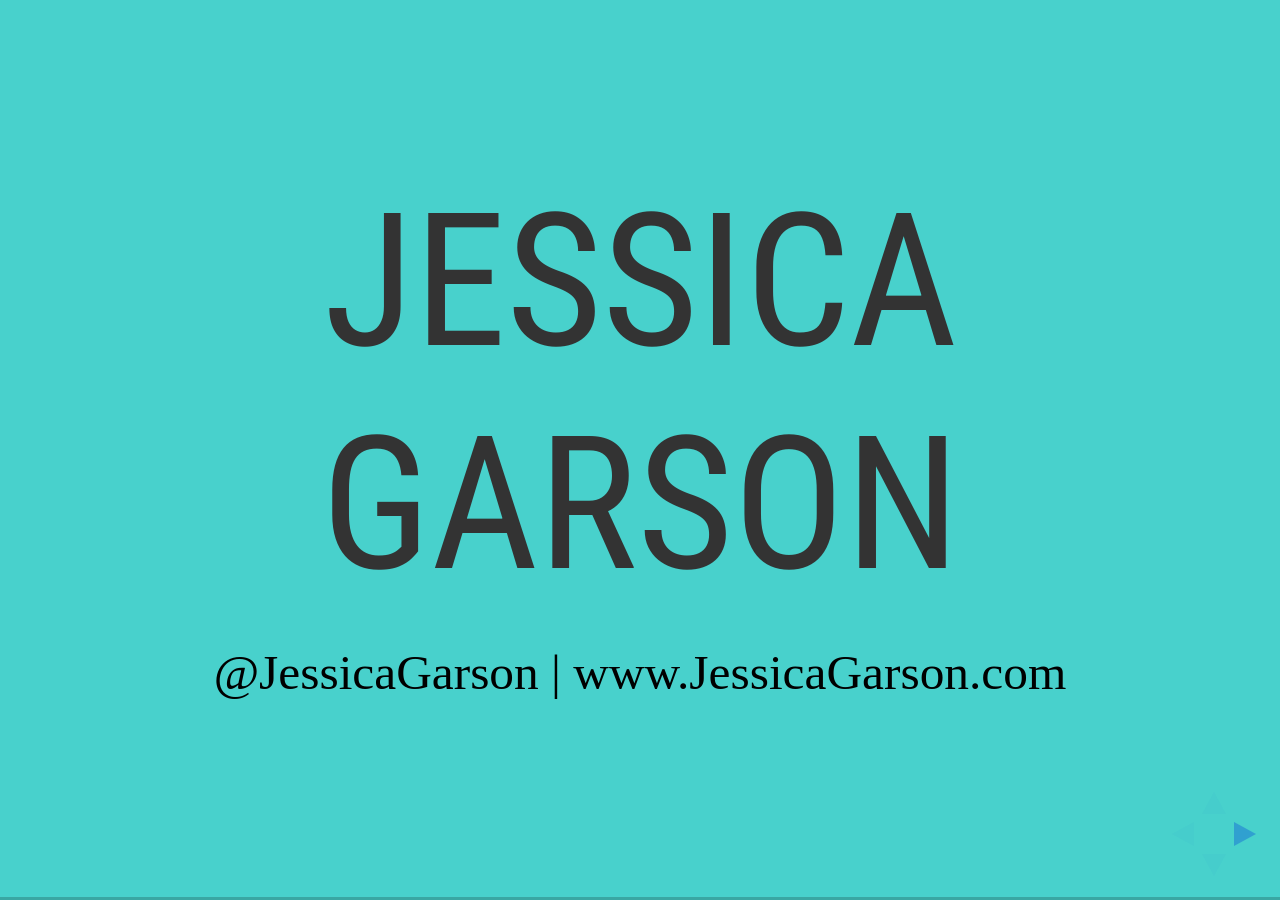
==== index.html @ 6bba65bb "adding slide link" ====
<!doctype html>
<html lang="en">

	<head>
		<meta charset="utf-8">

		<title>Jessica Garson</title>
<!--
		<meta name="description" content="A framework for easily creating beautiful presentations using HTML">
		<meta name="author" content="Hakim El Hattab">

		<meta name="apple-mobile-web-app-capable" content="yes">
		<meta name="apple-mobile-web-app-status-bar-style" content="black-translucent">

		<meta name="viewport" content="width=device-width, initial-scale=1.0, maximum-scale=1.0, user-scalable=no">
-->
		<link rel="stylesheet" href="css/reveal.css">
		<link rel="stylesheet" href="css/theme/solarized.css" id="theme">
		<link rel="stylesheet" type="text/css"
      href="https://fonts.googleapis.com/css?family=Roboto+Condensed">

		<!-- Theme used for syntax highlighting of code -->
		<link rel="stylesheet" href="lib/css/zenburn.css">

		<!-- Printing and PDF exports -->
		<script>
			var link = document.createElement( 'link' );
			link.rel = 'stylesheet';
			link.type = 'text/css';
			link.href = window.location.search.match( /print-pdf/gi ) ? 'css/print/pdf.css' : 'css/print/paper.css';
			document.getElementsByTagName( 'head' )[0].appendChild( link );
		</script>

		<!--[if lt IE 9]>
		<script src="lib/js/html5shiv.js"></script>
		<![endif]-->
	</head>

	<body>

		<div class="reveal">

			<!-- Any section element inside of this container is displayed as a slide -->
			<div class="slides">
				<section>
					<h1>Jessica Garson</h1>
					<p>
						<ahref="http://twitter.com/JessicaGarson">@JessicaGarson</a>
						<ahref="http://www.JessicaGarson.com">| www.JessicaGarson.com</a></small>
					</p>
				</section>

				<section>
					<h2>Slides</h2>
					<p>
						<ahref="http://jessicagarson.com/Hopkins_Talk_Feb_21/#/"
						>Slides</a>					
					</p>
				</section>

				<section>
					<h2>How Did I Get Started Writing Code</h2>
					<p>
						I learned how to code when some messy data came into my life. After that moment I decided that I wanted to write code.
					</p>
					<p>
					<img alt="Messy Data" src="./img/messy.gif">
				</p>
				</section>

				<section>
					<h3>I Tried to Learn How to Code on my Own</h3>
					<p>
						<img alt="Sad" src="./img/saddness.gif">
					</p>
				</section>

				<section>
					<h3> It Wasn't Until I Found My Community That Things Started Looking Up </h3>
					<p>
						<img alt="Friendship" src="./img/friendship.gif">
					</p>
				</section>

				<section>
					<h3>Now I'm Software Engineer </h3>
					<p>
						<img alt="code" src="./img/code.gif">
					</p>
				</section>

				<section>
					<h3> That's the Coolest Thing About DC </h3>
					<p>
						<img alt="Cool" src="./img/dciscool.png">
					</p>
				</section>

				<section>
					<h3> Hear Me Code </h3>
					<p> https://hearmecode.com/ </p>
					<p>
						<img alt="Hear Me Code" src="./img/hearmecode.png">
					</p>
				</section>

				<section>
					<h3> Hack and Tell </h3>
					<p>http://dc.hackandtell.org/</p>
					<p>
						<img alt="Hack and Tell" src="./img/hackandtell.png">
					</p>
				</section>

				<section>
					<h3>Tech Lady Hackathon</h3>
					<p>http://techladyhackathon.org/</p>
					<p>
						<img alt="tech lady" src="./img/techlady.png">
					</p>
				</section>

				<section>
					<h3>What's My Function</h3>
					<p> Issue # 2 - http://bit.ly/whatsmyfunctionzine</p>
					<p> Issue # 3 - http://bit.ly/WMFPersonalSite</p>
						<img alt="What's my Function" src="./img/whatsmyfunction.png">
				</section>

				<section>
					<h3>Keep In Touch With Me</h3>
					<p> Jessica.Garson@gmail.com</p>
				</section>


			</div>
		</div>

		<script src="lib/js/head.min.js"></script>
		<script src="js/reveal.js"></script>

		<script>
			// More info https://github.com/hakimel/reveal.js#configuration
			Reveal.initialize({
				controls: true,
				progress: true,
				history: true,
				center: true,
				transition: 'slide', // none/fade/slide/convex/concave/zoom
				// More info https://github.com/hakimel/reveal.js#dependencies
				dependencies: [
					{ src: 'lib/js/classList.js', condition: function() { return !document.body.classList; } },
					{ src: 'plugin/markdown/marked.js', condition: function() { return !!document.querySelector( '[data-markdown]' ); } },
					{ src: 'plugin/markdown/markdown.js', condition: function() { return !!document.querySelector( '[data-markdown]' ); } },
					{ src: 'plugin/highlight/highlight.js', async: true, callback: function() { hljs.initHighlightingOnLoad(); } },
					{ src: 'plugin/zoom-js/zoom.js', async: true },
					{ src: 'plugin/notes/notes.js', async: true }
				]
			});
		</script>

	</body>
</html>
---- css/reveal.css ----
/*!
 * reveal.js
 * http://lab.hakim.se/reveal-js
 * MIT licensed
 *
 * Copyright (C) 2016 Hakim El Hattab, http://hakim.se
 */
/*********************************************
 * RESET STYLES
 *********************************************/
html, body, .reveal div, .reveal span, .reveal applet, .reveal object, .reveal iframe,
.reveal h1, .reveal h2, .reveal h3, .reveal h4, .reveal h5, .reveal h6, .reveal p, .reveal blockquote, .reveal pre,
.reveal a, .reveal abbr, .reveal acronym, .reveal address, .reveal big, .reveal cite, .reveal code,
.reveal del, .reveal dfn, .reveal em, .reveal img, .reveal ins, .reveal kbd, .reveal q, .reveal s, .reveal samp,
.reveal small, .reveal strike, .reveal strong, .reveal sub, .reveal sup, .reveal tt, .reveal var,
.reveal b, .reveal u, .reveal center,
.reveal dl, .reveal dt, .reveal dd, .reveal ol, .reveal ul, .reveal li,
.reveal fieldset, .reveal form, .reveal label, .reveal legend,
.reveal table, .reveal caption, .reveal tbody, .reveal tfoot, .reveal thead, .reveal tr, .reveal th, .reveal td,
.reveal article, .reveal aside, .reveal canvas, .reveal details, .reveal embed,
.reveal figure, .reveal figcaption, .reveal footer, .reveal header, .reveal hgroup,
.reveal menu, .reveal nav, .reveal output, .reveal ruby, .reveal section, .reveal summary,
.reveal time, .reveal mark, .reveal audio, .reveal video {
  margin: 0;
  padding: 0;
  border: 0;
  font-size: 100%;
  font: inherit;
  vertical-align: baseline; }

.reveal article, .reveal aside, .reveal details, .reveal figcaption, .reveal figure,
.reveal footer, .reveal header, .reveal hgroup, .reveal menu, .reveal nav, .reveal section {
  display: block; }

/*********************************************
 * GLOBAL STYLES
 *********************************************/
html,
body {
  width: 100%;
  height: 100%;
  overflow: hidden; }

body {
  position: relative;
  line-height: 1;
  background-color: #fff;
  color: #000; }

/*********************************************
 * VIEW FRAGMENTS
 *********************************************/
.reveal .slides section .fragment {
  opacity: 0;
  visibility: hidden;
  -webkit-transition: all .2s ease;
          transition: all .2s ease; }
  .reveal .slides section .fragment.visible {
    opacity: 1;
    visibility: inherit; }

.reveal .slides section .fragment.grow {
  opacity: 1;
  visibility: inherit; }
  .reveal .slides section .fragment.grow.visible {
    -webkit-transform: scale(1.3);
            transform: scale(1.3); }

.reveal .slides section .fragment.shrink {
  opacity: 1;
  visibility: inherit; }
  .reveal .slides section .fragment.shrink.visible {
    -webkit-transform: scale(0.7);
            transform: scale(0.7); }

.reveal .slides section .fragment.zoom-in {
  -webkit-transform: scale(0.1);
          transform: scale(0.1); }
  .reveal .slides section .fragment.zoom-in.visible {
    -webkit-transform: none;
            transform: none; }

.reveal .slides section .fragment.fade-out {
  opacity: 1;
  visibility: inherit; }
  .reveal .slides section .fragment.fade-out.visible {
    opacity: 0;
    visibility: hidden; }

.reveal .slides section .fragment.semi-fade-out {
  opacity: 1;
  visibility: inherit; }
  .reveal .slides section .fragment.semi-fade-out.visible {
    opacity: 0.5;
    visibility: inherit; }

.reveal .slides section .fragment.strike {
  opacity: 1;
  visibility: inherit; }
  .reveal .slides section .fragment.strike.visible {
    text-decoration: line-through; }

.reveal .slides section .fragment.fade-up {
  -webkit-transform: translate(0, 20%);
          transform: translate(0, 20%); }
  .reveal .slides section .fragment.fade-up.visible {
    -webkit-transform: translate(0, 0);
            transform: translate(0, 0); }

.reveal .slides section .fragment.fade-down {
  -webkit-transform: translate(0, -20%);
          transform: translate(0, -20%); }
  .reveal .slides section .fragment.fade-down.visible {
    -webkit-transform: translate(0, 0);
            transform: translate(0, 0); }

.reveal .slides section .fragment.fade-right {
  -webkit-transform: translate(-20%, 0);
          transform: translate(-20%, 0); }
  .reveal .slides section .fragment.fade-right.visible {
    -webkit-transform: translate(0, 0);
            transform: translate(0, 0); }

.reveal .slides section .fragment.fade-left {
  -webkit-transform: translate(20%, 0);
          transform: translate(20%, 0); }
  .reveal .slides section .fragment.fade-left.visible {
    -webkit-transform: translate(0, 0);
            transform: translate(0, 0); }

.reveal .slides section .fragment.current-visible {
  opacity: 0;
  visibility: hidden; }
  .reveal .slides section .fragment.current-visible.current-fragment {
    opacity: 1;
    visibility: inherit; }

.reveal .slides section .fragment.highlight-red,
.reveal .slides section .fragment.highlight-current-red,
.reveal .slides section .fragment.highlight-green,
.reveal .slides section .fragment.highlight-current-green,
.reveal .slides section .fragment.highlight-blue,
.reveal .slides section .fragment.highlight-current-blue {
  opacity: 1;
  visibility: inherit; }

.reveal .slides section .fragment.highlight-red.visible {
  color: #ff2c2d; }

.reveal .slides section .fragment.highlight-green.visible {
  color: #17ff2e; }

.reveal .slides section .fragment.highlight-blue.visible {
  color: #1b91ff; }

.reveal .slides section .fragment.highlight-current-red.current-fragment {
  color: #ff2c2d; }

.reveal .slides section .fragment.highlight-current-green.current-fragment {
  color: #17ff2e; }

.reveal .slides section .fragment.highlight-current-blue.current-fragment {
  color: #1b91ff; }

/*********************************************
 * DEFAULT ELEMENT STYLES
 *********************************************/
/* Fixes issue in Chrome where italic fonts did not appear when printing to PDF */
.reveal:after {
  content: '';
  font-style: italic; }

.reveal iframe {
  z-index: 1; }

/** Prevents layering issues in certain browser/transition combinations */
.reveal a {
  position: relative; }

.reveal .stretch {
  max-width: none;
  max-height: none; }

.reveal pre.stretch code {
  height: 100%;
  max-height: 100%;
  box-sizing: border-box; }

/*********************************************
 * CONTROLS
 *********************************************/
.reveal .controls {
  display: none;
  position: fixed;
  width: 110px;
  height: 110px;
  z-index: 30;
  right: 10px;
  bottom: 10px;
  -webkit-user-select: none; }

.reveal .controls button {
  padding: 0;
  position: absolute;
  opacity: 0.05;
  width: 0;
  height: 0;
  background-color: transparent;
  border: 12px solid transparent;
  -webkit-transform: scale(0.9999);
          transform: scale(0.9999);
  -webkit-transition: all 0.2s ease;
          transition: all 0.2s ease;
  -webkit-appearance: none;
  -webkit-tap-highlight-color: transparent; }

.reveal .controls .enabled {
  opacity: 0.7;
  cursor: pointer; }

.reveal .controls .enabled:active {
  margin-top: 1px; }

.reveal .controls .navigate-left {
  top: 42px;
  border-right-width: 22px;
  border-right-color: #000; }

.reveal .controls .navigate-left.fragmented {
  opacity: 0.3; }

.reveal .controls .navigate-right {
  left: 74px;
  top: 42px;
  border-left-width: 22px;
  border-left-color: #000; }

.reveal .controls .navigate-right.fragmented {
  opacity: 0.3; }

.reveal .controls .navigate-up {
  left: 42px;
  border-bottom-width: 22px;
  border-bottom-color: #000; }

.reveal .controls .navigate-up.fragmented {
  opacity: 0.3; }

.reveal .controls .navigate-down {
  left: 42px;
  top: 74px;
  border-top-width: 22px;
  border-top-color: #000; }

.reveal .controls .navigate-down.fragmented {
  opacity: 0.3; }

/*********************************************
 * PROGRESS BAR
 *********************************************/
.reveal .progress {
  position: fixed;
  display: none;
  height: 3px;
  width: 100%;
  bottom: 0;
  left: 0;
  z-index: 10;
  background-color: rgba(0, 0, 0, 0.2); }

.reveal .progress:after {
  content: '';
  display: block;
  position: absolute;
  height: 20px;
  width: 100%;
  top: -20px; }

.reveal .progress span {
  display: block;
  height: 100%;
  width: 0px;
  background-color: #000;
  -webkit-transition: width 800ms cubic-bezier(0.26, 0.86, 0.44, 0.985);
          transition: width 800ms cubic-bezier(0.26, 0.86, 0.44, 0.985); }

/*********************************************
 * SLIDE NUMBER
 *********************************************/
.reveal .slide-number {
  position: fixed;
  display: block;
  right: 8px;
  bottom: 8px;
  z-index: 31;
  font-family: Helvetica, sans-serif;
  font-size: 12px;
  line-height: 1;
  color: #fff;
  background-color: rgba(0, 0, 0, 0.4);
  padding: 5px; }

.reveal .slide-number-delimiter {
  margin: 0 3px; }

/*********************************************
 * SLIDES
 *********************************************/
.reveal {
  position: relative;
  width: 100%;
  height: 100%;
  overflow: hidden;
  -ms-touch-action: none;
      touch-action: none; }

.reveal .slides {
  position: absolute;
  width: 100%;
  height: 100%;
  top: 0;
  right: 0;
  bottom: 0;
  left: 0;
  margin: auto;
  overflow: visible;
  z-index: 1;
  text-align: center;
  -webkit-perspective: 600px;
          perspective: 600px;
  -webkit-perspective-origin: 50% 40%;
          perspective-origin: 50% 40%; }

.reveal .slides > section {
  -ms-perspective: 600px; }

.reveal .slides > section,
.reveal .slides > section > section {
  display: none;
  position: absolute;
  width: 100%;
  padding: 20px 0px;
  z-index: 10;
  -webkit-transform-style: flat;
          transform-style: flat;
  -webkit-transition: -webkit-transform-origin 800ms cubic-bezier(0.26, 0.86, 0.44, 0.985), -webkit-transform 800ms cubic-bezier(0.26, 0.86, 0.44, 0.985), visibility 800ms cubic-bezier(0.26, 0.86, 0.44, 0.985), opacity 800ms cubic-bezier(0.26, 0.86, 0.44, 0.985);
          transition: transform-origin 800ms cubic-bezier(0.26, 0.86, 0.44, 0.985), transform 800ms cubic-bezier(0.26, 0.86, 0.44, 0.985), visibility 800ms cubic-bezier(0.26, 0.86, 0.44, 0.985), opacity 800ms cubic-bezier(0.26, 0.86, 0.44, 0.985); }

/* Global transition speed settings */
.reveal[data-transition-speed="fast"] .slides section {
  -webkit-transition-duration: 400ms;
          transition-duration: 400ms; }

.reveal[data-transition-speed="slow"] .slides section {
  -webkit-transition-duration: 1200ms;
          transition-duration: 1200ms; }

/* Slide-specific transition speed overrides */
.reveal .slides section[data-transition-speed="fast"] {
  -webkit-transition-duration: 400ms;
          transition-duration: 400ms; }

.reveal .slides section[data-transition-speed="slow"] {
  -webkit-transition-duration: 1200ms;
          transition-duration: 1200ms; }

.reveal .slides > section.stack {
  padding-top: 0;
  padding-bottom: 0; }

.reveal .slides > section.present,
.reveal .slides > section > section.present {
  display: block;
  z-index: 11;
  opacity: 1; }

.reveal.center,
.reveal.center .slides,
.reveal.center .slides section {
  min-height: 0 !important; }

/* Don't allow interaction with invisible slides */
.reveal .slides > section.future,
.reveal .slides > section > section.future,
.reveal .slides > section.past,
.reveal .slides > section > section.past {
  pointer-events: none; }

.reveal.overview .slides > section,
.reveal.overview .slides > section > section {
  pointer-events: auto; }

.reveal .slides > section.past,
.reveal .slides > section.future,
.reveal .slides > section > section.past,
.reveal .slides > section > section.future {
  opacity: 0; }

/*********************************************
 * Mixins for readability of transitions
 *********************************************/
/*********************************************
 * SLIDE TRANSITION
 * Aliased 'linear' for backwards compatibility
 *********************************************/
.reveal.slide section {
  -webkit-backface-visibility: hidden;
          backface-visibility: hidden; }

.reveal .slides > section[data-transition=slide].past,
.reveal .slides > section[data-transition~=slide-out].past,
.reveal.slide .slides > section:not([data-transition]).past {
  -webkit-transform: translate(-150%, 0);
          transform: translate(-150%, 0); }

.reveal .slides > section[data-transition=slide].future,
.reveal .slides > section[data-transition~=slide-in].future,
.reveal.slide .slides > section:not([data-transition]).future {
  -webkit-transform: translate(150%, 0);
          transform: translate(150%, 0); }

.reveal .slides > section > section[data-transition=slide].past,
.reveal .slides > section > section[data-transition~=slide-out].past,
.reveal.slide .slides > section > section:not([data-transition]).past {
  -webkit-transform: translate(0, -150%);
          transform: translate(0, -150%); }

.reveal .slides > section > section[data-transition=slide].future,
.reveal .slides > section > section[data-transition~=slide-in].future,
.reveal.slide .slides > section > section:not([data-transition]).future {
  -webkit-transform: translate(0, 150%);
          transform: translate(0, 150%); }

.reveal.linear section {
  -webkit-backface-visibility: hidden;
          backface-visibility: hidden; }

.reveal .slides > section[data-transition=linear].past,
.reveal .slides > section[data-transition~=linear-out].past,
.reveal.linear .slides > section:not([data-transition]).past {
  -webkit-transform: translate(-150%, 0);
          transform: translate(-150%, 0); }

.reveal .slides > section[data-transition=linear].future,
.reveal .slides > section[data-transition~=linear-in].future,
.reveal.linear .slides > section:not([data-transition]).future {
  -webkit-transform: translate(150%, 0);
          transform: translate(150%, 0); }

.reveal .slides > section > section[data-transition=linear].past,
.reveal .slides > section > section[data-transition~=linear-out].past,
.reveal.linear .slides > section > section:not([data-transition]).past {
  -webkit-transform: translate(0, -150%);
          transform: translate(0, -150%); }

.reveal .slides > section > section[data-transition=linear].future,
.reveal .slides > section > section[data-transition~=linear-in].future,
.reveal.linear .slides > section > section:not([data-transition]).future {
  -webkit-transform: translate(0, 150%);
          transform: translate(0, 150%); }

/*********************************************
 * CONVEX TRANSITION
 * Aliased 'default' for backwards compatibility
 *********************************************/
.reveal .slides section[data-transition=default].stack,
.reveal.default .slides section.stack {
  -webkit-transform-style: preserve-3d;
          transform-style: preserve-3d; }

.reveal .slides > section[data-transition=default].past,
.reveal .slides > section[data-transition~=default-out].past,
.reveal.default .slides > section:not([data-transition]).past {
  -webkit-transform: translate3d(-100%, 0, 0) rotateY(-90deg) translate3d(-100%, 0, 0);
          transform: translate3d(-100%, 0, 0) rotateY(-90deg) translate3d(-100%, 0, 0); }

.reveal .slides > section[data-transition=default].future,
.reveal .slides > section[data-transition~=default-in].future,
.reveal.default .slides > section:not([data-transition]).future {
  -webkit-transform: translate3d(100%, 0, 0) rotateY(90deg) translate3d(100%, 0, 0);
          transform: translate3d(100%, 0, 0) rotateY(90deg) translate3d(100%, 0, 0); }

.reveal .slides > section > section[data-transition=default].past,
.reveal .slides > section > section[data-transition~=default-out].past,
.reveal.default .slides > section > section:not([data-transition]).past {
  -webkit-transform: translate3d(0, -300px, 0) rotateX(70deg) translate3d(0, -300px, 0);
          transform: translate3d(0, -300px, 0) rotateX(70deg) translate3d(0, -300px, 0); }

.reveal .slides > section > section[data-transition=default].future,
.reveal .slides > section > section[data-transition~=default-in].future,
.reveal.default .slides > section > section:not([data-transition]).future {
  -webkit-transform: translate3d(0, 300px, 0) rotateX(-70deg) translate3d(0, 300px, 0);
          transform: translate3d(0, 300px, 0) rotateX(-70deg) translate3d(0, 300px, 0); }

.reveal .slides section[data-transition=convex].stack,
.reveal.convex .slides section.stack {
  -webkit-transform-style: preserve-3d;
          transform-style: preserve-3d; }

.reveal .slides > section[data-transition=convex].past,
.reveal .slides > section[data-transition~=convex-out].past,
.reveal.convex .slides > section:not([data-transition]).past {
  -webkit-transform: translate3d(-100%, 0, 0) rotateY(-90deg) translate3d(-100%, 0, 0);
          transform: translate3d(-100%, 0, 0) rotateY(-90deg) translate3d(-100%, 0, 0); }

.reveal .slides > section[data-transition=convex].future,
.reveal .slides > section[data-transition~=convex-in].future,
.reveal.convex .slides > section:not([data-transition]).future {
  -webkit-transform: translate3d(100%, 0, 0) rotateY(90deg) translate3d(100%, 0, 0);
          transform: translate3d(100%, 0, 0) rotateY(90deg) translate3d(100%, 0, 0); }

.reveal .slides > section > section[data-transition=convex].past,
.reveal .slides > section > section[data-transition~=convex-out].past,
.reveal.convex .slides > section > section:not([data-transition]).past {
  -webkit-transform: translate3d(0, -300px, 0) rotateX(70deg) translate3d(0, -300px, 0);
          transform: translate3d(0, -300px, 0) rotateX(70deg) translate3d(0, -300px, 0); }

.reveal .slides > section > section[data-transition=convex].future,
.reveal .slides > section > section[data-transition~=convex-in].future,
.reveal.convex .slides > section > section:not([data-transition]).future {
  -webkit-transform: translate3d(0, 300px, 0) rotateX(-70deg) translate3d(0, 300px, 0);
          transform: translate3d(0, 300px, 0) rotateX(-70deg) translate3d(0, 300px, 0); }

/*********************************************
 * CONCAVE TRANSITION
 *********************************************/
.reveal .slides section[data-transition=concave].stack,
.reveal.concave .slides section.stack {
  -webkit-transform-style: preserve-3d;
          transform-style: preserve-3d; }

.reveal .slides > section[data-transition=concave].past,
.reveal .slides > section[data-transition~=concave-out].past,
.reveal.concave .slides > section:not([data-transition]).past {
  -webkit-transform: translate3d(-100%, 0, 0) rotateY(90deg) translate3d(-100%, 0, 0);
          transform: translate3d(-100%, 0, 0) rotateY(90deg) translate3d(-100%, 0, 0); }

.reveal .slides > section[data-transition=concave].future,
.reveal .slides > section[data-transition~=concave-in].future,
.reveal.concave .slides > section:not([data-transition]).future {
  -webkit-transform: translate3d(100%, 0, 0) rotateY(-90deg) translate3d(100%, 0, 0);
          transform: translate3d(100%, 0, 0) rotateY(-90deg) translate3d(100%, 0, 0); }

.reveal .slides > section > section[data-transition=concave].past,
.reveal .slides > section > section[data-transition~=concave-out].past,
.reveal.concave .slides > section > section:not([data-transition]).past {
  -webkit-transform: translate3d(0, -80%, 0) rotateX(-70deg) translate3d(0, -80%, 0);
          transform: translate3d(0, -80%, 0) rotateX(-70deg) translate3d(0, -80%, 0); }

.reveal .slides > section > section[data-transition=concave].future,
.reveal .slides > section > section[data-transition~=concave-in].future,
.reveal.concave .slides > section > section:not([data-transition]).future {
  -webkit-transform: translate3d(0, 80%, 0) rotateX(70deg) translate3d(0, 80%, 0);
          transform: translate3d(0, 80%, 0) rotateX(70deg) translate3d(0, 80%, 0); }

/*********************************************
 * ZOOM TRANSITION
 *********************************************/
.reveal .slides section[data-transition=zoom],
.reveal.zoom .slides section:not([data-transition]) {
  -webkit-transition-timing-function: ease;
          transition-timing-function: ease; }

.reveal .slides > section[data-transition=zoom].past,
.reveal .slides > section[data-transition~=zoom-out].past,
.reveal.zoom .slides > section:not([data-transition]).past {
  visibility: hidden;
  -webkit-transform: scale(16);
          transform: scale(16); }

.reveal .slides > section[data-transition=zoom].future,
.reveal .slides > section[data-transition~=zoom-in].future,
.reveal.zoom .slides > section:not([data-transition]).future {
  visibility: hidden;
  -webkit-transform: scale(0.2);
          transform: scale(0.2); }

.reveal .slides > section > section[data-transition=zoom].past,
.reveal .slides > section > section[data-transition~=zoom-out].past,
.reveal.zoom .slides > section > section:not([data-transition]).past {
  -webkit-transform: translate(0, -150%);
          transform: translate(0, -150%); }

.reveal .slides > section > section[data-transition=zoom].future,
.reveal .slides > section > section[data-transition~=zoom-in].future,
.reveal.zoom .slides > section > section:not([data-transition]).future {
  -webkit-transform: translate(0, 150%);
          transform: translate(0, 150%); }

/*********************************************
 * CUBE TRANSITION
 *********************************************/
.reveal.cube .slides {
  -webkit-perspective: 1300px;
          perspective: 1300px; }

.reveal.cube .slides section {
  padding: 30px;
  min-height: 700px;
  -webkit-backface-visibility: hidden;
          backface-visibility: hidden;
  box-sizing: border-box;
  -webkit-transform-style: preserve-3d;
          transform-style: preserve-3d; }

.reveal.center.cube .slides section {
  min-height: 0; }

.reveal.cube .slides section:not(.stack):before {
  content: '';
  position: absolute;
  display: block;
  width: 100%;
  height: 100%;
  left: 0;
  top: 0;
  background: rgba(0, 0, 0, 0.1);
  border-radius: 4px;
  -webkit-transform: translateZ(-20px);
          transform: translateZ(-20px); }

.reveal.cube .slides section:not(.stack):after {
  content: '';
  position: absolute;
  display: block;
  width: 90%;
  height: 30px;
  left: 5%;
  bottom: 0;
  background: none;
  z-index: 1;
  border-radius: 4px;
  box-shadow: 0px 95px 25px rgba(0, 0, 0, 0.2);
  -webkit-transform: translateZ(-90px) rotateX(65deg);
          transform: translateZ(-90px) rotateX(65deg); }

.reveal.cube .slides > section.stack {
  padding: 0;
  background: none; }

.reveal.cube .slides > section.past {
  -webkit-transform-origin: 100% 0%;
          transform-origin: 100% 0%;
  -webkit-transform: translate3d(-100%, 0, 0) rotateY(-90deg);
          transform: translate3d(-100%, 0, 0) rotateY(-90deg); }

.reveal.cube .slides > section.future {
  -webkit-transform-origin: 0% 0%;
          transform-origin: 0% 0%;
  -webkit-transform: translate3d(100%, 0, 0) rotateY(90deg);
          transform: translate3d(100%, 0, 0) rotateY(90deg); }

.reveal.cube .slides > section > section.past {
  -webkit-transform-origin: 0% 100%;
          transform-origin: 0% 100%;
  -webkit-transform: translate3d(0, -100%, 0) rotateX(90deg);
          transform: translate3d(0, -100%, 0) rotateX(90deg); }

.reveal.cube .slides > section > section.future {
  -webkit-transform-origin: 0% 0%;
          transform-origin: 0% 0%;
  -webkit-transform: translate3d(0, 100%, 0) rotateX(-90deg);
          transform: translate3d(0, 100%, 0) rotateX(-90deg); }

/*********************************************
 * PAGE TRANSITION
 *********************************************/
.reveal.page .slides {
  -webkit-perspective-origin: 0% 50%;
          perspective-origin: 0% 50%;
  -webkit-perspective: 3000px;
          perspective: 3000px; }

.reveal.page .slides section {
  padding: 30px;
  min-height: 700px;
  box-sizing: border-box;
  -webkit-transform-style: preserve-3d;
          transform-style: preserve-3d; }

.reveal.page .slides section.past {
  z-index: 12; }

.reveal.page .slides section:not(.stack):before {
  content: '';
  position: absolute;
  display: block;
  width: 100%;
  height: 100%;
  left: 0;
  top: 0;
  background: rgba(0, 0, 0, 0.1);
  -webkit-transform: translateZ(-20px);
          transform: translateZ(-20px); }

.reveal.page .slides section:not(.stack):after {
  content: '';
  position: absolute;
  display: block;
  width: 90%;
  height: 30px;
  left: 5%;
  bottom: 0;
  background: none;
  z-index: 1;
  border-radius: 4px;
  box-shadow: 0px 95px 25px rgba(0, 0, 0, 0.2);
  -webkit-transform: translateZ(-90px) rotateX(65deg); }

.reveal.page .slides > section.stack {
  padding: 0;
  background: none; }

.reveal.page .slides > section.past {
  -webkit-transform-origin: 0% 0%;
          transform-origin: 0% 0%;
  -webkit-transform: translate3d(-40%, 0, 0) rotateY(-80deg);
          transform: translate3d(-40%, 0, 0) rotateY(-80deg); }

.reveal.page .slides > section.future {
  -webkit-transform-origin: 100% 0%;
          transform-origin: 100% 0%;
  -webkit-transform: translate3d(0, 0, 0);
          transform: translate3d(0, 0, 0); }

.reveal.page .slides > section > section.past {
  -webkit-transform-origin: 0% 0%;
          transform-origin: 0% 0%;
  -webkit-transform: translate3d(0, -40%, 0) rotateX(80deg);
          transform: translate3d(0, -40%, 0) rotateX(80deg); }

.reveal.page .slides > section > section.future {
  -webkit-transform-origin: 0% 100%;
          transform-origin: 0% 100%;
  -webkit-transform: translate3d(0, 0, 0);
          transform: translate3d(0, 0, 0); }

/*********************************************
 * FADE TRANSITION
 *********************************************/
.reveal .slides section[data-transition=fade],
.reveal.fade .slides section:not([data-transition]),
.reveal.fade .slides > section > section:not([data-transition]) {
  -webkit-transform: none;
          transform: none;
  -webkit-transition: opacity 0.5s;
          transition: opacity 0.5s; }

.reveal.fade.overview .slides section,
.reveal.fade.overview .slides > section > section {
  -webkit-transition: none;
          transition: none; }

/*********************************************
 * NO TRANSITION
 *********************************************/
.reveal .slides section[data-transition=none],
.reveal.none .slides section:not([data-transition]) {
  -webkit-transform: none;
          transform: none;
  -webkit-transition: none;
          transition: none; }

/*********************************************
 * PAUSED MODE
 *********************************************/
.reveal .pause-overlay {
  position: absolute;
  top: 0;
  left: 0;
  width: 100%;
  height: 100%;
  background: black;
  visibility: hidden;
  opacity: 0;
  z-index: 100;
  -webkit-transition: all 1s ease;
          transition: all 1s ease; }

.reveal.paused .pause-overlay {
  visibility: visible;
  opacity: 1; }

/*********************************************
 * FALLBACK
 *********************************************/
.no-transforms {
  overflow-y: auto; }

.no-transforms .reveal .slides {
  position: relative;
  width: 80%;
  height: auto !important;
  top: 0;
  left: 50%;
  margin: 0;
  text-align: center; }

.no-transforms .reveal .controls,
.no-transforms .reveal .progress {
  display: none !important; }

.no-transforms .reveal .slides section {
  display: block !important;
  opacity: 1 !important;
  position: relative !important;
  height: auto;
  min-height: 0;
  top: 0;
  left: -50%;
  margin: 70px 0;
  -webkit-transform: none;
          transform: none; }

.no-transforms .reveal .slides section section {
  left: 0; }

.reveal .no-transition,
.reveal .no-transition * {
  -webkit-transition: none !important;
          transition: none !important; }

/*********************************************
 * PER-SLIDE BACKGROUNDS
 *********************************************/
.reveal .backgrounds {
  position: absolute;
  width: 100%;
  height: 100%;
  top: 0;
  left: 0;
  -webkit-perspective: 600px;
          perspective: 600px; }

.reveal .slide-background {
  display: none;
  position: absolute;
  width: 100%;
  height: 100%;
  opacity: 0;
  visibility: hidden;
  background-color: transparent;
  background-position: 50% 50%;
  background-repeat: no-repeat;
  background-size: cover;
  -webkit-transition: all 800ms cubic-bezier(0.26, 0.86, 0.44, 0.985);
          transition: all 800ms cubic-bezier(0.26, 0.86, 0.44, 0.985); }

.reveal .slide-background.stack {
  display: block; }

.reveal .slide-background.present {
  opacity: 1;
  visibility: visible; }

.print-pdf .reveal .slide-background {
  opacity: 1 !important;
  visibility: visible !important; }

/* Video backgrounds */
.reveal .slide-background video {
  position: absolute;
  width: 100%;
  height: 100%;
  max-width: none;
  max-height: none;
  top: 0;
  left: 0; }

/* Immediate transition style */
.reveal[data-background-transition=none] > .backgrounds .slide-background,
.reveal > .backgrounds .slide-background[data-background-transition=none] {
  -webkit-transition: none;
          transition: none; }

/* Slide */
.reveal[data-background-transition=slide] > .backgrounds .slide-background,
.reveal > .backgrounds .slide-background[data-background-transition=slide] {
  opacity: 1;
  -webkit-backface-visibility: hidden;
          backface-visibility: hidden; }

.reveal[data-background-transition=slide] > .backgrounds .slide-background.past,
.reveal > .backgrounds .slide-background.past[data-background-transition=slide] {
  -webkit-transform: translate(-100%, 0);
          transform: translate(-100%, 0); }

.reveal[data-background-transition=slide] > .backgrounds .slide-background.future,
.reveal > .backgrounds .slide-background.future[data-background-transition=slide] {
  -webkit-transform: translate(100%, 0);
          transform: translate(100%, 0); }

.reveal[data-background-transition=slide] > .backgrounds .slide-background > .slide-background.past,
.reveal > .backgrounds .slide-background > .slide-background.past[data-background-transition=slide] {
  -webkit-transform: translate(0, -100%);
          transform: translate(0, -100%); }

.reveal[data-background-transition=slide] > .backgrounds .slide-background > .slide-background.future,
.reveal > .backgrounds .slide-background > .slide-background.future[data-background-transition=slide] {
  -webkit-transform: translate(0, 100%);
          transform: translate(0, 100%); }

/* Convex */
.reveal[data-background-transition=convex] > .backgrounds .slide-background.past,
.reveal > .backgrounds .slide-background.past[data-background-transition=convex] {
  opacity: 0;
  -webkit-transform: translate3d(-100%, 0, 0) rotateY(-90deg) translate3d(-100%, 0, 0);
          transform: translate3d(-100%, 0, 0) rotateY(-90deg) translate3d(-100%, 0, 0); }

.reveal[data-background-transition=convex] > .backgrounds .slide-background.future,
.reveal > .backgrounds .slide-background.future[data-background-transition=convex] {
  opacity: 0;
  -webkit-transform: translate3d(100%, 0, 0) rotateY(90deg) translate3d(100%, 0, 0);
          transform: translate3d(100%, 0, 0) rotateY(90deg) translate3d(100%, 0, 0); }

.reveal[data-background-transition=convex] > .backgrounds .slide-background > .slide-background.past,
.reveal > .backgrounds .slide-background > .slide-background.past[data-background-transition=convex] {
  opacity: 0;
  -webkit-transform: translate3d(0, -100%, 0) rotateX(90deg) translate3d(0, -100%, 0);
          transform: translate3d(0, -100%, 0) rotateX(90deg) translate3d(0, -100%, 0); }

.reveal[data-background-transition=convex] > .backgrounds .slide-background > .slide-background.future,
.reveal > .backgrounds .slide-background > .slide-background.future[data-background-transition=convex] {
  opacity: 0;
  -webkit-transform: translate3d(0, 100%, 0) rotateX(-90deg) translate3d(0, 100%, 0);
          transform: translate3d(0, 100%, 0) rotateX(-90deg) translate3d(0, 100%, 0); }

/* Concave */
.reveal[data-background-transition=concave] > .backgrounds .slide-background.past,
.reveal > .backgrounds .slide-background.past[data-background-transition=concave] {
  opacity: 0;
  -webkit-transform: translate3d(-100%, 0, 0) rotateY(90deg) translate3d(-100%, 0, 0);
          transform: translate3d(-100%, 0, 0) rotateY(90deg) translate3d(-100%, 0, 0); }

.reveal[data-background-transition=concave] > .backgrounds .slide-background.future,
.reveal > .backgrounds .slide-background.future[data-background-transition=concave] {
  opacity: 0;
  -webkit-transform: translate3d(100%, 0, 0) rotateY(-90deg) translate3d(100%, 0, 0);
          transform: translate3d(100%, 0, 0) rotateY(-90deg) translate3d(100%, 0, 0); }

.reveal[data-background-transition=concave] > .backgrounds .slide-background > .slide-background.past,
.reveal > .backgrounds .slide-background > .slide-background.past[data-background-transition=concave] {
  opacity: 0;
  -webkit-transform: translate3d(0, -100%, 0) rotateX(-90deg) translate3d(0, -100%, 0);
          transform: translate3d(0, -100%, 0) rotateX(-90deg) translate3d(0, -100%, 0); }

.reveal[data-background-transition=concave] > .backgrounds .slide-background > .slide-background.future,
.reveal > .backgrounds .slide-background > .slide-background.future[data-background-transition=concave] {
  opacity: 0;
  -webkit-transform: translate3d(0, 100%, 0) rotateX(90deg) translate3d(0, 100%, 0);
          transform: translate3d(0, 100%, 0) rotateX(90deg) translate3d(0, 100%, 0); }

/* Zoom */
.reveal[data-background-transition=zoom] > .backgrounds .slide-background,
.reveal > .backgrounds .slide-background[data-background-transition=zoom] {
  -webkit-transition-timing-function: ease;
          transition-timing-function: ease; }

.reveal[data-background-transition=zoom] > .backgrounds .slide-background.past,
.reveal > .backgrounds .slide-background.past[data-background-transition=zoom] {
  opacity: 0;
  visibility: hidden;
  -webkit-transform: scale(16);
          transform: scale(16); }

.reveal[data-background-transition=zoom] > .backgrounds .slide-background.future,
.reveal > .backgrounds .slide-background.future[data-background-transition=zoom] {
  opacity: 0;
  visibility: hidden;
  -webkit-transform: scale(0.2);
          transform: scale(0.2); }

.reveal[data-background-transition=zoom] > .backgrounds .slide-background > .slide-background.past,
.reveal > .backgrounds .slide-background > .slide-background.past[data-background-transition=zoom] {
  opacity: 0;
  visibility: hidden;
  -webkit-transform: scale(16);
          transform: scale(16); }

.reveal[data-background-transition=zoom] > .backgrounds .slide-background > .slide-background.future,
.reveal > .backgrounds .slide-background > .slide-background.future[data-background-transition=zoom] {
  opacity: 0;
  visibility: hidden;
  -webkit-transform: scale(0.2);
          transform: scale(0.2); }

/* Global transition speed settings */
.reveal[data-transition-speed="fast"] > .backgrounds .slide-background {
  -webkit-transition-duration: 400ms;
          transition-duration: 400ms; }

.reveal[data-transition-speed="slow"] > .backgrounds .slide-background {
  -webkit-transition-duration: 1200ms;
          transition-duration: 1200ms; }

/*********************************************
 * OVERVIEW
 *********************************************/
.reveal.overview {
  -webkit-perspective-origin: 50% 50%;
          perspective-origin: 50% 50%;
  -webkit-perspective: 700px;
          perspective: 700px; }
  .reveal.overview .slides {
    -moz-transform-style: preserve-3d; }
  .reveal.overview .slides section {
    height: 100%;
    top: 0 !important;
    opacity: 1 !important;
    overflow: hidden;
    visibility: visible !important;
    cursor: pointer;
    box-sizing: border-box; }
  .reveal.overview .slides section:hover,
  .reveal.overview .slides section.present {
    outline: 10px solid rgba(150, 150, 150, 0.4);
    outline-offset: 10px; }
  .reveal.overview .slides section .fragment {
    opacity: 1;
    -webkit-transition: none;
            transition: none; }
  .reveal.overview .slides section:after,
  .reveal.overview .slides section:before {
    display: none !important; }
  .reveal.overview .slides > section.stack {
    padding: 0;
    top: 0 !important;
    background: none;
    outline: none;
    overflow: visible; }
  .reveal.overview .backgrounds {
    -webkit-perspective: inherit;
            perspective: inherit;
    -moz-transform-style: preserve-3d; }
  .reveal.overview .backgrounds .slide-background {
    opacity: 1;
    visibility: visible;
    outline: 10px solid rgba(150, 150, 150, 0.1);
    outline-offset: 10px; }

.reveal.overview .slides section,
.reveal.overview-deactivating .slides section {
  -webkit-transition: none;
          transition: none; }

.reveal.overview .backgrounds .slide-background,
.reveal.overview-deactivating .backgrounds .slide-background {
  -webkit-transition: none;
          transition: none; }

.reveal.overview-animated .slides {
  -webkit-transition: -webkit-transform 0.4s ease;
          transition: transform 0.4s ease; }

/*********************************************
 * RTL SUPPORT
 *********************************************/
.reveal.rtl .slides,
.reveal.rtl .slides h1,
.reveal.rtl .slides h2,
.reveal.rtl .slides h3,
.reveal.rtl .slides h4,
.reveal.rtl .slides h5,
.reveal.rtl .slides h6 {
  direction: rtl;
  font-family: sans-serif; }

.reveal.rtl pre,
.reveal.rtl code {
  direction: ltr; }

.reveal.rtl ol,
.reveal.rtl ul {
  text-align: right; }

.reveal.rtl .progress span {
  float: right; }

/*********************************************
 * PARALLAX BACKGROUND
 *********************************************/
.reveal.has-parallax-background .backgrounds {
  -webkit-transition: all 0.8s ease;
          transition: all 0.8s ease; }

/* Global transition speed settings */
.reveal.has-parallax-background[data-transition-speed="fast"] .backgrounds {
  -webkit-transition-duration: 400ms;
          transition-duration: 400ms; }

.reveal.has-parallax-background[data-transition-speed="slow"] .backgrounds {
  -webkit-transition-duration: 1200ms;
          transition-duration: 1200ms; }

/*********************************************
 * LINK PREVIEW OVERLAY
 *********************************************/
.reveal .overlay {
  position: absolute;
  top: 0;
  left: 0;
  width: 100%;
  height: 100%;
  z-index: 1000;
  background: rgba(0, 0, 0, 0.9);
  opacity: 0;
  visibility: hidden;
  -webkit-transition: all 0.3s ease;
          transition: all 0.3s ease; }

.reveal .overlay.visible {
  opacity: 1;
  visibility: visible; }

.reveal .overlay .spinner {
  position: absolute;
  display: block;
  top: 50%;
  left: 50%;
  width: 32px;
  height: 32px;
  margin: -16px 0 0 -16px;
  z-index: 10;
  background-image: url([data-uri]%2F%2F%2F6%2Bvr8nJybW1tcDAwOjo6Nvb26ioqKOjo7Ozs%2FLy8vz8%2FAAAAAAAAAAAACH%2FC05FVFNDQVBFMi4wAwEAAAAh%2FhpDcmVhdGVkIHdpdGggYWpheGxvYWQuaW5mbwAh%[base64]%2FV%2FnmOM82XiHRLYKhKP1oZmADdEAAAh%2BQQJCgAAACwAAAAAIAAgAAAE6hDISWlZpOrNp1lGNRSdRpDUolIGw5RUYhhHukqFu8DsrEyqnWThGvAmhVlteBvojpTDDBUEIFwMFBRAmBkSgOrBFZogCASwBDEY%2FCZSg7GSE0gSCjQBMVG023xWBhklAnoEdhQEfyNqMIcKjhRsjEdnezB%2BA4k8gTwJhFuiW4dokXiloUepBAp5qaKpp6%2BHo7aWW54wl7obvEe0kRuoplCGepwSx2jJvqHEmGt6whJpGpfJCHmOoNHKaHx61WiSR92E4lbFoq%2BB6QDtuetcaBPnW6%2BO7wDHpIiK9SaVK5GgV543tzjgGcghAgAh%[base64]%2B%2BG%2Bw48edZPK%2BM6hLJpQg484enXIdQFSS1u6UhksENEQAAIfkECQoAAAAsAAAAACAAIAAABOcQyEmpGKLqzWcZRVUQnZYg1aBSh2GUVEIQ2aQOE%2BG%2BcD4ntpWkZQj1JIiZIogDFFyHI0UxQwFugMSOFIPJftfVAEoZLBbcLEFhlQiqGp1Vd140AUklUN3eCA51C1EWMzMCezCBBmkxVIVHBWd3HHl9JQOIJSdSnJ0TDKChCwUJjoWMPaGqDKannasMo6WnM562R5YluZRwur0wpgqZE7NKUm%2BFNRPIhjBJxKZteWuIBMN4zRMIVIhffcgojwCF117i4nlLnY5ztRLsnOk%2BaV%2BoJY7V7m76PdkS4trKcdg0Zc0tTcKkRAAAIfkECQoAAAAsAAAAACAAIAAABO4QyEkpKqjqzScpRaVkXZWQEximw1BSCUEIlDohrft6cpKCk5xid5MNJTaAIkekKGQkWyKHkvhKsR7ARmitkAYDYRIbUQRQjWBwJRzChi9CRlBcY1UN4g0%[base64]%[base64]%2BE71SRQeyqUToLA7VxF0JDyIQh%2FMVVPMt1ECZlfcjZJ9mIKoaTl1MRIl5o4CUKXOwmyrCInCKqcWtvadL2SYhyASyNDJ0uIiRMDjI0Fd30%2FiI2UA5GSS5UDj2l6NoqgOgN4gksEBgYFf0FDqKgHnyZ9OX8HrgYHdHpcHQULXAS2qKpENRg7eAMLC7kTBaixUYFkKAzWAAnLC7FLVxLWDBLKCwaKTULgEwbLA4hJtOkSBNqITT3xEgfLpBtzE%2FjiuL04RGEBgwWhShRgQExHBAAh%2BQQJCgAAACwAAAAAIAAgAAAE7xDISWlSqerNpyJKhWRdlSAVoVLCWk6JKlAqAavhO9UkUHsqlE6CwO1cRdCQ8iEIfzFVTzLdRAmZX3I2SfZiCqGk5dTESJeaOAlClzsJsqwiJwiqnFrb2nS9kmIcgEsjQydLiIlHehhpejaIjzh9eomSjZR%[base64]%2BE71SRQeyqUToLA7VxF0JDyIQh%[base64]%2BE71SRQeyqUToLA7VxF0JDyIQh%2FMVVPMt1ECZlfcjZJ9mIKoaTl1MRIl5o4CUKXOwmyrCInCKqcWtvadL2SYhyASyNDJ0uIiUd6GAULDJCRiXo1CpGXDJOUjY%2BYip9DhToJA4RBLwMLCwVDfRgbBAaqqoZ1XBMHswsHtxtFaH1iqaoGNgAIxRpbFAgfPQSqpbgGBqUD1wBXeCYp1AYZ19JJOYgH1KwA4UBvQwXUBxPqVD9L3sbp2BNk2xvvFPJd%2BMFCN6HAAIKgNggY0KtEBAAh%[base64]%2BvsYMDAzZQPC9VCNkDWUhGkuE5PxJNwiUK4UfLzOlD4WvzAHaoG9nxPi5d%2BjYUqfAhhykOFwJWiAAAIfkECQoAAAAsAAAAACAAIAAABPAQyElpUqnqzaciSoVkXVUMFaFSwlpOCcMYlErAavhOMnNLNo8KsZsMZItJEIDIFSkLGQoQTNhIsFehRww2CQLKF0tYGKYSg%2BygsZIuNqJksKgbfgIGepNo2cIUB3V1B3IvNiBYNQaDSTtfhhx0CwVPI0UJe0%2Bbm4g5VgcGoqOcnjmjqDSdnhgEoamcsZuXO1aWQy8KAwOAuTYYGwi7w5h%2BKr0SJ8MFihpNbx%2B4Erq7BYBuzsdiH1jCAzoSfl0rVirNbRXlBBlLX%2BBP0XJLAPGzTkAuAOqb0WT5AH7OcdCm5B8TgRwSRKIHQtaLCwg1RAAAOwAAAAAAAAAAAA%3D%3D);
  visibility: visible;
  opacity: 0.6;
  -webkit-transition: all 0.3s ease;
          transition: all 0.3s ease; }

.reveal .overlay header {
  position: absolute;
  left: 0;
  top: 0;
  width: 100%;
  height: 40px;
  z-index: 2;
  border-bottom: 1px solid #222; }

.reveal .overlay header a {
  display: inline-block;
  width: 40px;
  height: 40px;
  line-height: 36px;
  padding: 0 10px;
  float: right;
  opacity: 0.6;
  box-sizing: border-box; }

.reveal .overlay header a:hover {
  opacity: 1; }

.reveal .overlay header a .icon {
  display: inline-block;
  width: 20px;
  height: 20px;
  background-position: 50% 50%;
  background-size: 100%;
  background-repeat: no-repeat; }

.reveal .overlay header a.close .icon {
  background-image: url([data-uri]); }

.reveal .overlay header a.external .icon {
  background-image: url([data-uri]); }

.reveal .overlay .viewport {
  position: absolute;
  display: -webkit-box;
  display: -webkit-flex;
  display: -ms-flexbox;
  display: flex;
  top: 40px;
  right: 0;
  bottom: 0;
  left: 0; }

.reveal .overlay.overlay-preview .viewport iframe {
  width: 100%;
  height: 100%;
  max-width: 100%;
  max-height: 100%;
  border: 0;
  opacity: 0;
  visibility: hidden;
  -webkit-transition: all 0.3s ease;
          transition: all 0.3s ease; }

.reveal .overlay.overlay-preview.loaded .viewport iframe {
  opacity: 1;
  visibility: visible; }

.reveal .overlay.overlay-preview.loaded .viewport-inner {
  position: absolute;
  z-index: -1;
  left: 0;
  top: 45%;
  width: 100%;
  text-align: center;
  letter-spacing: normal; }

.reveal .overlay.overlay-preview .x-frame-error {
  opacity: 0;
  -webkit-transition: opacity 0.3s ease 0.3s;
          transition: opacity 0.3s ease 0.3s; }

.reveal .overlay.overlay-preview.loaded .x-frame-error {
  opacity: 1; }

.reveal .overlay.overlay-preview.loaded .spinner {
  opacity: 0;
  visibility: hidden;
  -webkit-transform: scale(0.2);
          transform: scale(0.2); }

.reveal .overlay.overlay-help .viewport {
  overflow: auto;
  color: #fff; }

.reveal .overlay.overlay-help .viewport .viewport-inner {
  width: 600px;
  margin: auto;
  padding: 20px 20px 80px 20px;
  text-align: center;
  letter-spacing: normal; }

.reveal .overlay.overlay-help .viewport .viewport-inner .title {
  font-size: 20px; }

.reveal .overlay.overlay-help .viewport .viewport-inner table {
  border: 1px solid #fff;
  border-collapse: collapse;
  font-size: 16px; }

.reveal .overlay.overlay-help .viewport .viewport-inner table th,
.reveal .overlay.overlay-help .viewport .viewport-inner table td {
  width: 200px;
  padding: 14px;
  border: 1px solid #fff;
  vertical-align: middle; }

.reveal .overlay.overlay-help .viewport .viewport-inner table th {
  padding-top: 20px;
  padding-bottom: 20px; }

/*********************************************
 * PLAYBACK COMPONENT
 *********************************************/
.reveal .playback {
  position: fixed;
  left: 15px;
  bottom: 20px;
  z-index: 30;
  cursor: pointer;
  -webkit-transition: all 400ms ease;
          transition: all 400ms ease; }

.reveal.overview .playback {
  opacity: 0;
  visibility: hidden; }

/*********************************************
 * ROLLING LINKS
 *********************************************/
.reveal .roll {
  display: inline-block;
  line-height: 1.2;
  overflow: hidden;
  vertical-align: top;
  -webkit-perspective: 400px;
          perspective: 400px;
  -webkit-perspective-origin: 50% 50%;
          perspective-origin: 50% 50%; }

.reveal .roll:hover {
  background: none;
  text-shadow: none; }

.reveal .roll span {
  display: block;
  position: relative;
  padding: 0 2px;
  pointer-events: none;
  -webkit-transition: all 400ms ease;
          transition: all 400ms ease;
  -webkit-transform-origin: 50% 0%;
          transform-origin: 50% 0%;
  -webkit-transform-style: preserve-3d;
          transform-style: preserve-3d;
  -webkit-backface-visibility: hidden;
          backface-visibility: hidden; }

.reveal .roll:hover span {
  background: rgba(0, 0, 0, 0.5);
  -webkit-transform: translate3d(0px, 0px, -45px) rotateX(90deg);
          transform: translate3d(0px, 0px, -45px) rotateX(90deg); }

.reveal .roll span:after {
  content: attr(data-title);
  display: block;
  position: absolute;
  left: 0;
  top: 0;
  padding: 0 2px;
  -webkit-backface-visibility: hidden;
          backface-visibility: hidden;
  -webkit-transform-origin: 50% 0%;
          transform-origin: 50% 0%;
  -webkit-transform: translate3d(0px, 110%, 0px) rotateX(-90deg);
          transform: translate3d(0px, 110%, 0px) rotateX(-90deg); }

/*********************************************
 * SPEAKER NOTES
 *********************************************/
.reveal aside.notes {
  display: none; }

.reveal .speaker-notes {
  display: none;
  position: absolute;
  width: 70%;
  max-height: 15%;
  left: 15%;
  bottom: 26px;
  padding: 10px;
  z-index: 1;
  font-size: 18px;
  line-height: 1.4;
  color: #fff;
  background-color: rgba(0, 0, 0, 0.5);
  overflow: auto;
  box-sizing: border-box;
  text-align: left;
  font-family: Helvetica, sans-serif;
  -webkit-overflow-scrolling: touch; }

.reveal .speaker-notes.visible:not(:empty) {
  display: block; }

@media screen and (max-width: 1024px) {
  .reveal .speaker-notes {
    font-size: 14px; } }

@media screen and (max-width: 600px) {
  .reveal .speaker-notes {
    width: 90%;
    left: 5%; } }

/*********************************************
 * ZOOM PLUGIN
 *********************************************/
.zoomed .reveal *,
.zoomed .reveal *:before,
.zoomed .reveal *:after {
  -webkit-backface-visibility: visible !important;
          backface-visibility: visible !important; }

.zoomed .reveal .progress,
.zoomed .reveal .controls {
  opacity: 0; }

.zoomed .reveal .roll span {
  background: none; }

.zoomed .reveal .roll span:after {
  visibility: hidden; }
---- css/theme/solarized.css ----
/**
 * Solarized Light theme for reveal.js.
 * Author: Achim Staebler
 */
@import url(../../lib/font/league-gothic/league-gothic.css);
@import url('https://fonts.googleapis.com/css?family=Roboto+Condensed:400,400i,700');
/**
 * Solarized colors by Ethan Schoonover
    Modified by LE, 2/15/17
 */
html * {
  color-profile: sRGB;
  rendering-intent: auto; }

/*********************************************
 * GLOBAL STYLES
 *********************************************/
body {
  background: #48D1CC;
  background-color: #48D1CC; }

.reveal {
  font-family: ='Roboto Condensed', sans-serif;
  font-size: 40px;
  font-weight: normal;
  color: #000000; }

::selection {
  color: #fff;
  background: #d33682;
  text-shadow: none; }

::-moz-selection {
  color: #fff;
  background: #d33682;
  text-shadow: none; }

.reveal .slides > section,
.reveal .slides > section > section {
  line-height: 1.3;
  font-weight: inherit; }

/*********************************************
 * HEADERS
 *********************************************/
.reveal h1 {
  margin: 0 0 20px 0;
  color: #333333;
  font-family: "Roboto Condensed", sans-serif;
  font-weight: normal;
  line-height: 1.2;
  letter-spacing: normal;
  text-transform: uppercase;
  text-shadow: none;
  word-wrap: break-word; }

.reveal h2,
.reveal h3,
.reveal h4,
.reveal h5,
.reveal h6 {
  margin: 0 0 20px 0;
  color: #333333;
  font-family: "Roboto Condensed", sans-serif;
  font-weight: normal;
  line-height: 1.2;
  letter-spacing: normal;
  text-shadow: none;
  word-wrap: break-word; }


.reveal h1 {
  font-size: 3.77em; }

.reveal h2 {
  font-size: 2.11em; }

.reveal h3 {
  font-size: 1.55em; }

.reveal h4 {
  font-size: 1em; }

.reveal h1 {
  text-shadow: none; }

/*********************************************
 * OTHER
 *********************************************/
.reveal p {
  margin: 20px 0;
  line-height: 1.3; }

/* Ensure certain elements are never larger than the slide itself */
.reveal img,
.reveal video,
.reveal iframe {
  max-width: 95%;
  max-height: 95%; }

.reveal strong,
.reveal b {
  font-weight: bold; }

.reveal em {
  font-style: italic; }

.reveal ol,
.reveal dl,
.reveal ul {
  display: inline-block;
  text-align: left;
  margin: 0 0 0 1em; }

.reveal ol {
  list-style-type: decimal; }

.reveal ul {
  list-style-type: disc; }

.reveal ul ul {
  list-style-type: square; }

.reveal ul ul ul {
  list-style-type: circle; }

.reveal ul ul,
.reveal ul ol,
.reveal ol ol,
.reveal ol ul {
  display: block;
  margin-left: 40px; }

.reveal dt {
  font-weight: bold; }

.reveal dd {
  margin-left: 40px; }

.reveal q,
.reveal blockquote {
  quotes: none; }

.reveal blockquote {
  display: block;
  position: relative;
  width: 70%;
  margin: 20px auto;
  padding: 5px;
  font-style: italic;
  background: rgba(255, 255, 255, 0.5);
  box-shadow: 0px 0px 2px rgba(0, 0, 0, 0.2); }

.reveal blockquote p:first-child,
.reveal blockquote p:last-child {
  display: inline-block; }

.reveal q {
  font-style: italic; }

.reveal pre {
  display: block;
  position: relative;
  width: 90%;
  margin: 20px auto;
  text-align: left;
  font-size: 0.55em;
  font-family: monospace;
  line-height: 1.2em;
  word-wrap: break-word;
  box-shadow: 0px 0px 6px rgba(0, 0, 0, 0.3); }

.reveal code {
  font-family: monospace; }

.reveal pre code {
  display: block;
  padding: 5px;
  overflow: auto;
  max-height: 400px;
  word-wrap: normal; }

.reveal table {
  margin: auto;
  border-collapse: collapse;
  border-spacing: 0; }

.reveal table th {
  font-weight: bold; }

.reveal table th,
.reveal table td {
  text-align: left;
  padding: 0.2em 0.5em 0.2em 0.5em;
  border-bottom: 1px solid; }

.reveal table th[align="center"],
.reveal table td[align="center"] {
  text-align: center; }

.reveal table th[align="right"],
.reveal table td[align="right"] {
  text-align: right; }

.reveal table tbody tr:last-child th,
.reveal table tbody tr:last-child td {
  border-bottom: none; }

.reveal sup {
  vertical-align: super; }

.reveal sub {
  vertical-align: sub; }

.reveal small {
  display: inline-block;
  font-size: 0.6em;
  line-height: 1.2em;
  vertical-align: top; }

.reveal small * {
  vertical-align: top; }

/*********************************************
 * LINKS
 *********************************************/
.reveal a {
  color: #268bd2;
  text-decoration: none;
  -webkit-transition: color .15s ease;
  -moz-transition: color .15s ease;
  transition: color .15s ease; }

.reveal a:hover {
  color: #78b9e6;
  text-shadow: none;
  border: none; }

.reveal .roll span:after {
  color: #fff;
  background: #1a6091; }

/*********************************************
 * IMAGES
 *********************************************/
.reveal section img {
  margin: 15px 0px;
  background: rgba(255, 255, 255, 0.12);
  border: 4px solid #657b83;
  box-shadow: 0 0 10px rgba(0, 0, 0, 0.15); }

.reveal section img.plain {
  border: 0;
  box-shadow: none; }

.reveal a img {
  -webkit-transition: all .15s linear;
  -moz-transition: all .15s linear;
  transition: all .15s linear; }

.reveal a:hover img {
  background: rgba(255, 255, 255, 0.2);
  border-color: #268bd2;
  box-shadow: 0 0 20px rgba(0, 0, 0, 0.55); }

/*********************************************
 * NAVIGATION CONTROLS
 *********************************************/
.reveal .controls .navigate-left,
.reveal .controls .navigate-left.enabled {
  border-right-color: #268bd2; }

.reveal .controls .navigate-right,
.reveal .controls .navigate-right.enabled {
  border-left-color: #268bd2; }

.reveal .controls .navigate-up,
.reveal .controls .navigate-up.enabled {
  border-bottom-color: #268bd2; }

.reveal .controls .navigate-down,
.reveal .controls .navigate-down.enabled {
  border-top-color: #268bd2; }

.reveal .controls .navigate-left.enabled:hover {
  border-right-color: #78b9e6; }

.reveal .controls .navigate-right.enabled:hover {
  border-left-color: #78b9e6; }

.reveal .controls .navigate-up.enabled:hover {
  border-bottom-color: #78b9e6; }

.reveal .controls .navigate-down.enabled:hover {
  border-top-color: #78b9e6; }

/*********************************************
 * PROGRESS BAR
 *********************************************/
.reveal .progress {
  background: rgba(0, 0, 0, 0.2); }

.reveal .progress span {
  background: #268bd2;
  -webkit-transition: width 800ms cubic-bezier(0.26, 0.86, 0.44, 0.985);
  -moz-transition: width 800ms cubic-bezier(0.26, 0.86, 0.44, 0.985);
  transition: width 800ms cubic-bezier(0.26, 0.86, 0.44, 0.985); }
---- lib/css/zenburn.css ----
/*

Zenburn style from voldmar.ru (c) Vladimir Epifanov <voldmar@voldmar.ru>
based on dark.css by Ivan Sagalaev

*/

.hljs {
  display: block;
  overflow-x: auto;
  padding: 0.5em;
  background: #3f3f3f;
  color: #dcdcdc;
}

.hljs-keyword,
.hljs-selector-tag,
.hljs-tag {
  color: #e3ceab;
}

.hljs-template-tag {
  color: #dcdcdc;
}

.hljs-number {
  color: #8cd0d3;
}

.hljs-variable,
.hljs-template-variable,
.hljs-attribute {
  color: #efdcbc;
}

.hljs-literal {
  color: #efefaf;
}

.hljs-subst {
  color: #8f8f8f;
}

.hljs-title,
.hljs-name,
.hljs-selector-id,
.hljs-selector-class,
.hljs-section,
.hljs-type {
  color: #efef8f;
}

.hljs-symbol,
.hljs-bullet,
.hljs-link {
  color: #dca3a3;
}

.hljs-deletion,
.hljs-string,
.hljs-built_in,
.hljs-builtin-name {
  color: #cc9393;
}

.hljs-addition,
.hljs-comment,
.hljs-quote,
.hljs-meta {
  color: #7f9f7f;
}


.hljs-emphasis {
  font-style: italic;
}

.hljs-strong {
  font-weight: bold;
}
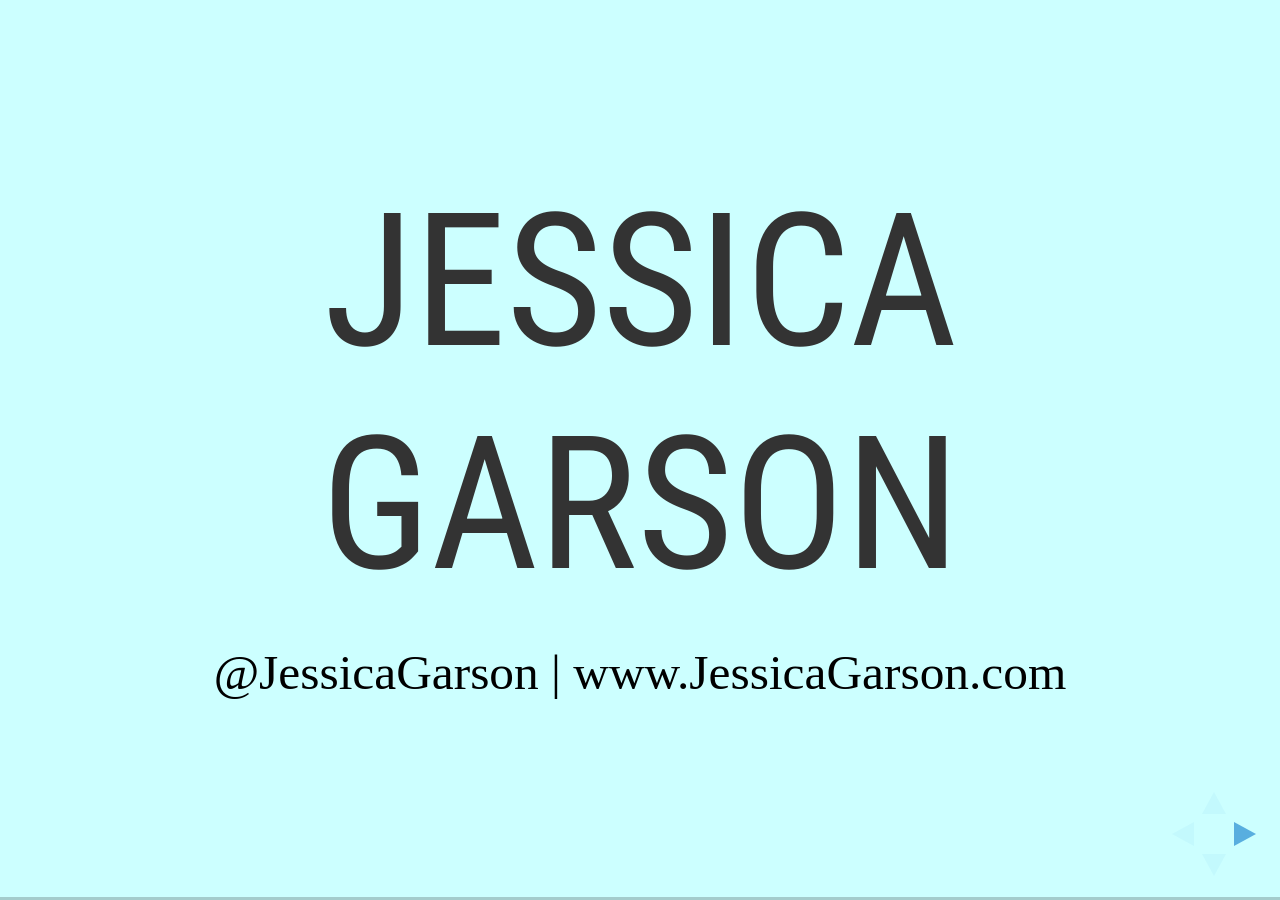
==== commit 608b5269: "adding updates" ====
--- a/index.html
+++ b/index.html
@@ -46,7 +46,7 @@
 					<h1>Jessica Garson</h1>
 					<p>
 						<ahref="http://twitter.com/JessicaGarson">@JessicaGarson</a>
-						<ahref="http://www.JessicaGarson.com">| www.JessicaGarson.com</a></small>
+						<ahref="http://www.jessicagarson.com">| www.JessicaGarson.com</a></small>
 					</p>
 				</section>
 
@@ -54,7 +54,7 @@
 					<h2>Slides</h2>
 					<p>
 						<ahref="http://jessicagarson.com/Hopkins_Talk_Feb_21/#/"
-						>Slides</a>					
+						>Slides</a>
 					</p>
 				</section>
 
@@ -98,7 +98,7 @@
 
 				<section>
 					<h3> Hear Me Code </h3>
-					<p> https://hearmecode.com/ </p>
+					<p><ahref="https://hearmecode.com/">Hear Me Code</a></p>
 					<p>
 						<img alt="Hear Me Code" src="./img/hearmecode.png">
 					</p>
@@ -106,7 +106,7 @@
 
 				<section>
 					<h3> Hack and Tell </h3>
-					<p>http://dc.hackandtell.org/</p>
+					<p><ahref="http://dc.hackandtell.org/">Hack and Tell</a></p>
 					<p>
 						<img alt="Hack and Tell" src="./img/hackandtell.png">
 					</p>
@@ -114,7 +114,8 @@
 
 				<section>
 					<h3>Tech Lady Hackathon</h3>
-					<p>http://techladyhackathon.org/</p>
+					<p>
+					<ahref="http://techladyhackathon.org/">Tech Lady Hackathon</a></p>
 					<p>
 						<img alt="tech lady" src="./img/techlady.png">
 					</p>
@@ -122,14 +123,14 @@
 
 				<section>
 					<h3>What's My Function</h3>
-					<p> Issue # 2 - http://bit.ly/whatsmyfunctionzine</p>
-					<p> Issue # 3 - http://bit.ly/WMFPersonalSite</p>
+					<p> Issue # 2 - <ahref="http://bit.ly/whatsmyfunctionzine">Issue 2</a></p>
+					<p> Issue # 3 - <ahref="http://bit.ly/WMFPersonalSite">Issue 3</a></p>
 						<img alt="What's my Function" src="./img/whatsmyfunction.png">
 				</section>
 
 				<section>
 					<h3>Keep In Touch With Me</h3>
-					<p> Jessica.Garson@gmail.com</p>
+					<p> jessica.garson@gmail.com</p>
 				</section>
 
 
--- a/css/theme/solarized.css
+++ b/css/theme/solarized.css
@@ -16,8 +16,8 @@
  * GLOBAL STYLES
  *********************************************/
 body {
-  background: #48D1CC;
-  background-color: #48D1CC; }
+  background: #CCFFFF;
+  background-color: #CCFFFF; }
 
 .reveal {
   font-family: ='Roboto Condensed', sans-serif;
